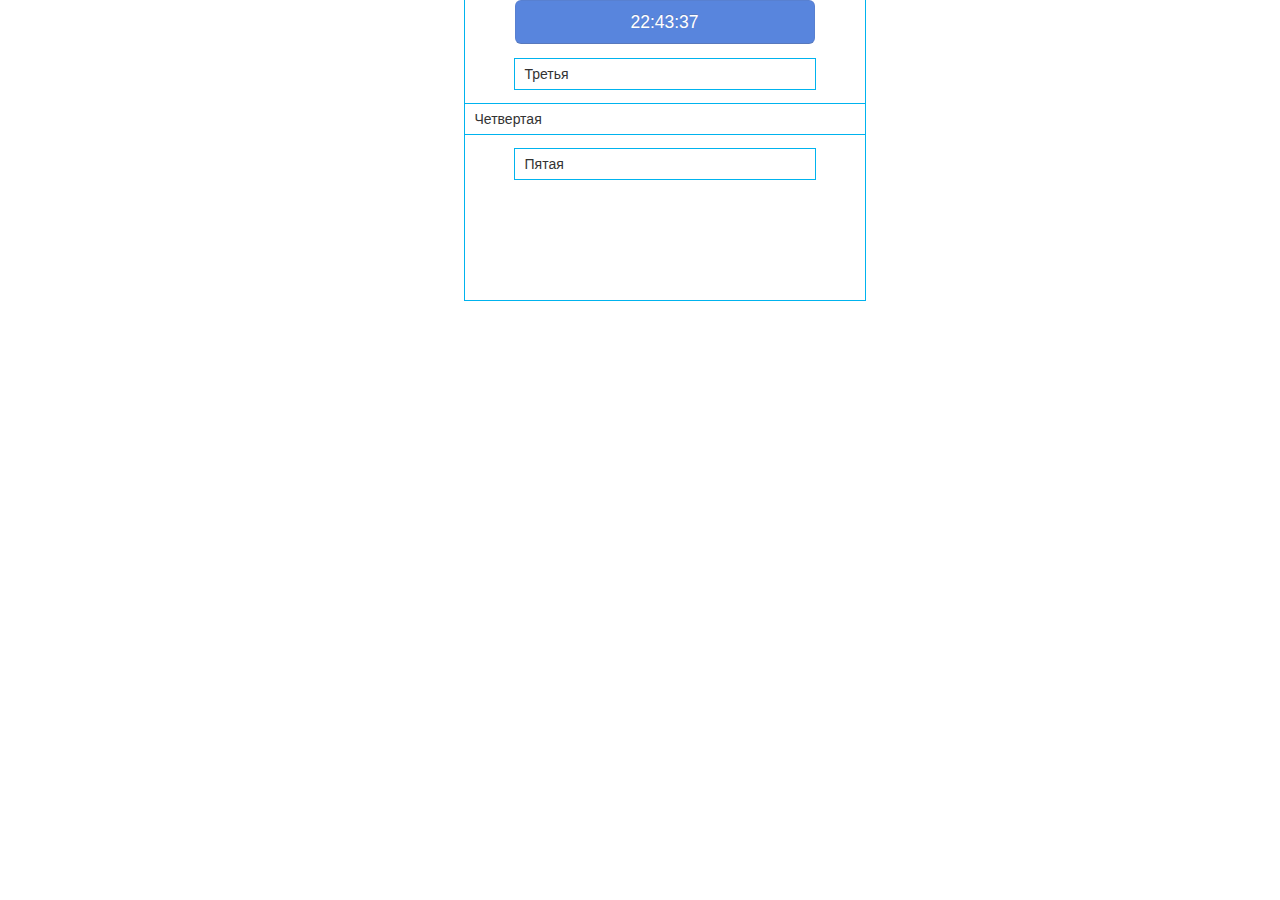
==== timetable.html @ ee11a8a0 "добавление timeTable" ====
<!DOCTYPE html>
<html>
<head>
    <title>Расписание</title>
    <link rel="stylesheet" type="text/css" href="css/bootstrap.css"/>
    <link rel="stylesheet" type="text/css" href="css/bootstrap-responsive.css"/>

    <script type="text/javascript" src="js/jquery-1.8.3.js"></script>

    <link rel="stylesheet/less" type="text/css" href="css/timeTableStyles.less"/>

    <script type="text/javascript" src="js/less.js"></script>
    <script type="text/javascript" src="js/bootstrap.js"></script>
    <script type="text/javascript" src="js/MyScript.js"></script>
</head>
<body>
<div class="container  position">
    <div id="center" class="center outL">
        <div class="row">
            <div  class="outL">

                <button id="button" type="button" class="btn btn-large btn-primary disabled time">Время!</button>

            </div>
        </div>





    </div>
</div>
</body>
</html>
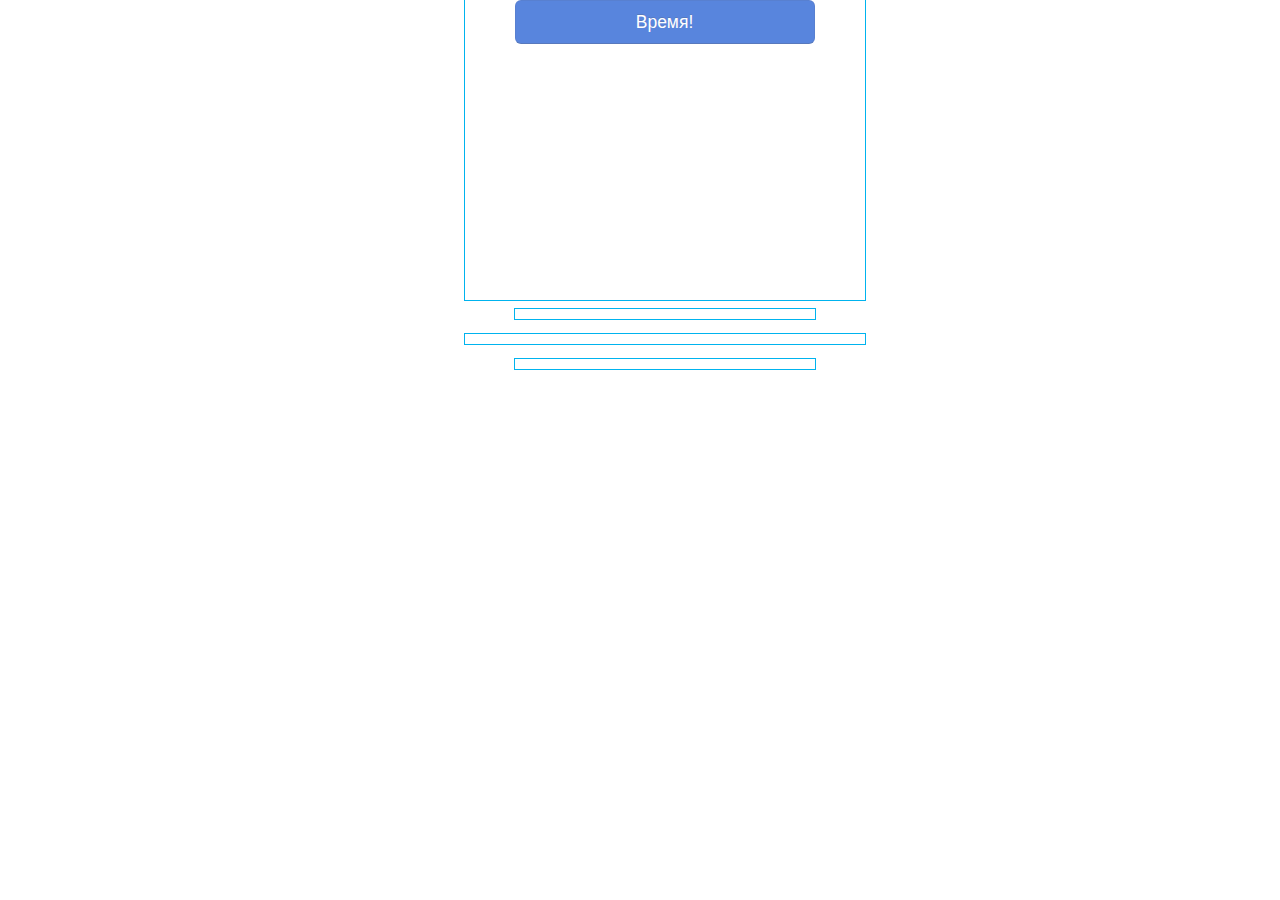
==== commit bb671821: "Функция less" ====
--- a/timetable.html
+++ b/timetable.html
@@ -22,7 +22,11 @@
                 <button id="button" type="button" class="btn btn-large btn-primary disabled time">Время!</button>
 
             </div>
+
+        <div class="lessons">
+
         </div>
+    </div>
 
 
 
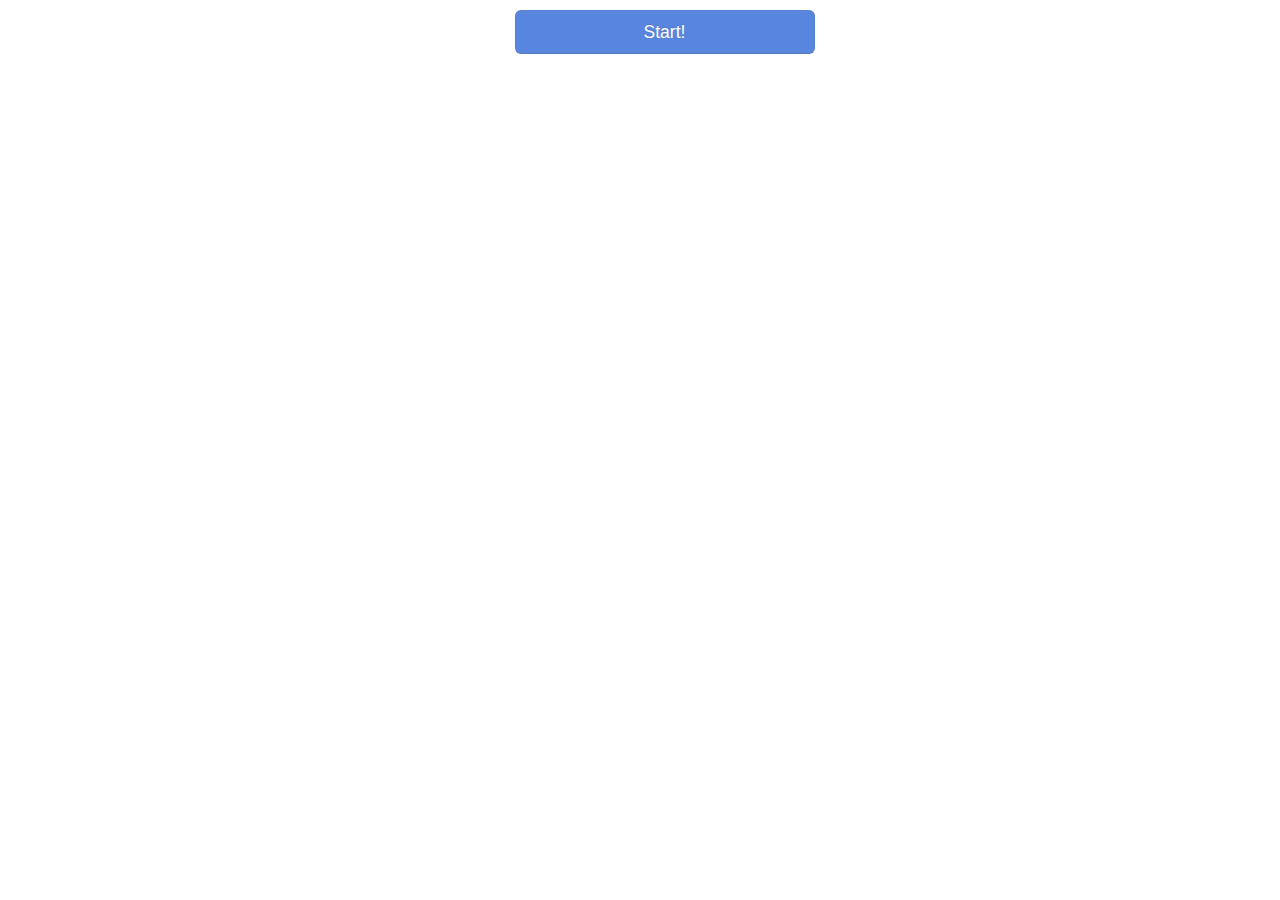
==== commit c9dd645e: "Закончил расписание!" ====
--- a/timetable.html
+++ b/timetable.html
@@ -1,13 +1,15 @@
-<!DOCTYPE html>
+﻿<!DOCTYPE html>
 <html>
 <head>
-    <title>Расписание</title>
+    <title>Timetable</title>
     <link rel="stylesheet" type="text/css" href="css/bootstrap.css"/>
     <link rel="stylesheet" type="text/css" href="css/bootstrap-responsive.css"/>
 
     <script type="text/javascript" src="js/jquery-1.8.3.js"></script>
 
     <link rel="stylesheet/less" type="text/css" href="css/timeTableStyles.less"/>
+    <script type="text/javascript" src="/js/ba-debug.min.js">
+    </script>
 
     <script type="text/javascript" src="js/less.js"></script>
     <script type="text/javascript" src="js/bootstrap.js"></script>
@@ -15,20 +17,20 @@
 </head>
 <body>
 <div class="container  position">
-    <div id="center" class="center outL">
+    <div id="center" class="center">
         <div class="row">
             <div  class="outL">
 
-                <button id="button" type="button" class="btn btn-large btn-primary disabled time">Время!</button>
+                <button id="button" type="button" class="btn btn-large btn-primary disabled time">Start!</button>
 
             </div>
+
+
+    </div>
 
         <div class="lessons">
 
         </div>
-    </div>
-
-
 
 
 
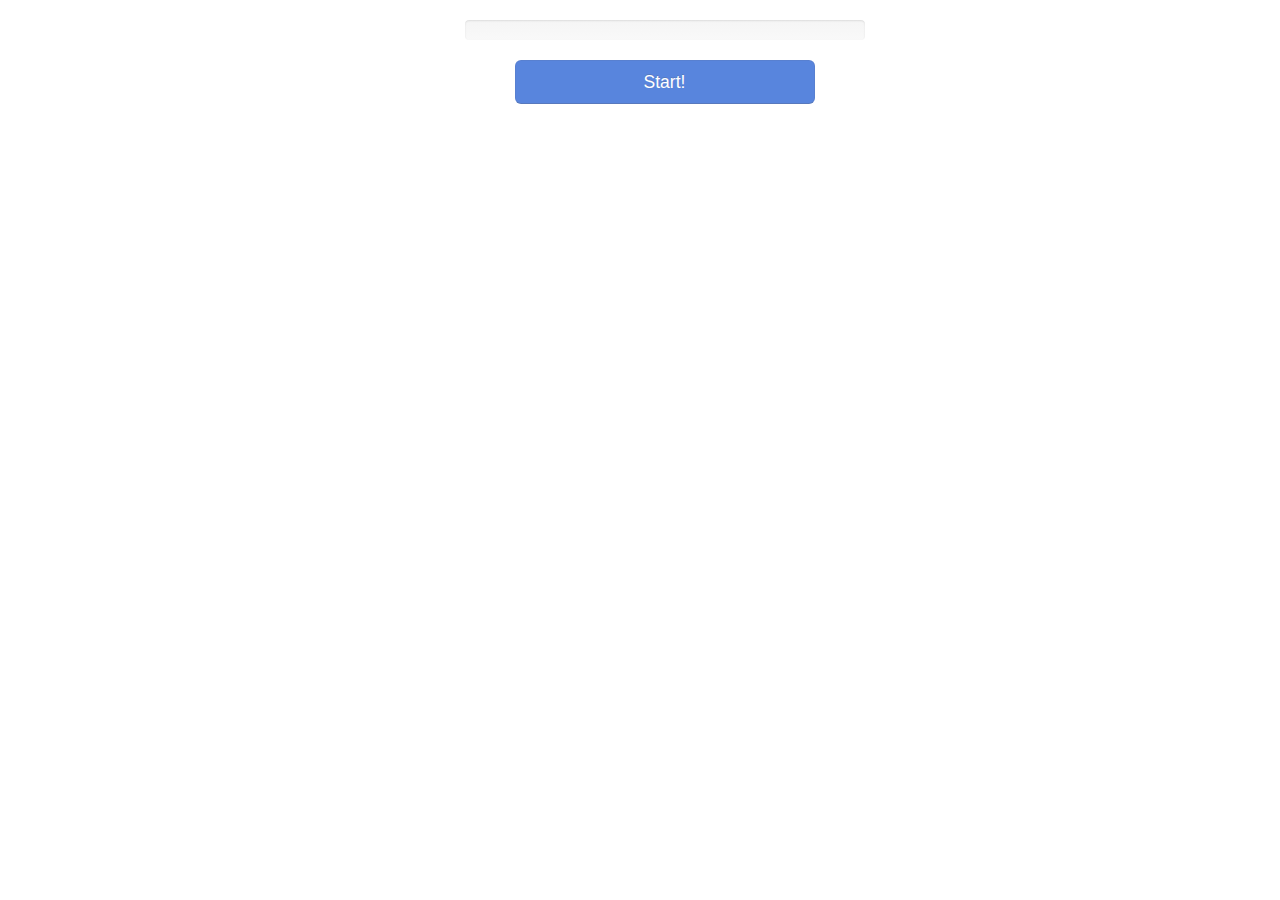
==== commit 40241224: "Полоса прогресса и новые фаилы" ====
--- a/timetable.html
+++ b/timetable.html
@@ -13,6 +13,8 @@
 
     <script type="text/javascript" src="js/less.js"></script>
     <script type="text/javascript" src="js/bootstrap.js"></script>
+    <script type="text/javascript" src="js/bootstrap-tooltip.js"></script>
+    <script type="text/javascript" src="js/bootstrap-popover.js"></script>
     <script type="text/javascript" src="js/MyScript.js"></script>
 </head>
 <body>
@@ -20,8 +22,10 @@
     <div id="center" class="center">
         <div class="row">
             <div  class="outL">
+                <div class="progress progress-striped active">
 
-                <button id="button" type="button" class="btn btn-large btn-primary disabled time">Start!</button>
+                </div>
+                <button id="button" type="button" class="btn btn-large btn-primary disabled time" rel="tooltip" data-content="Нажми чтобы запустить" data-placement="bottom" data-animation="bottom" date-trigger="hover">Start!</button>
 
             </div>
 
